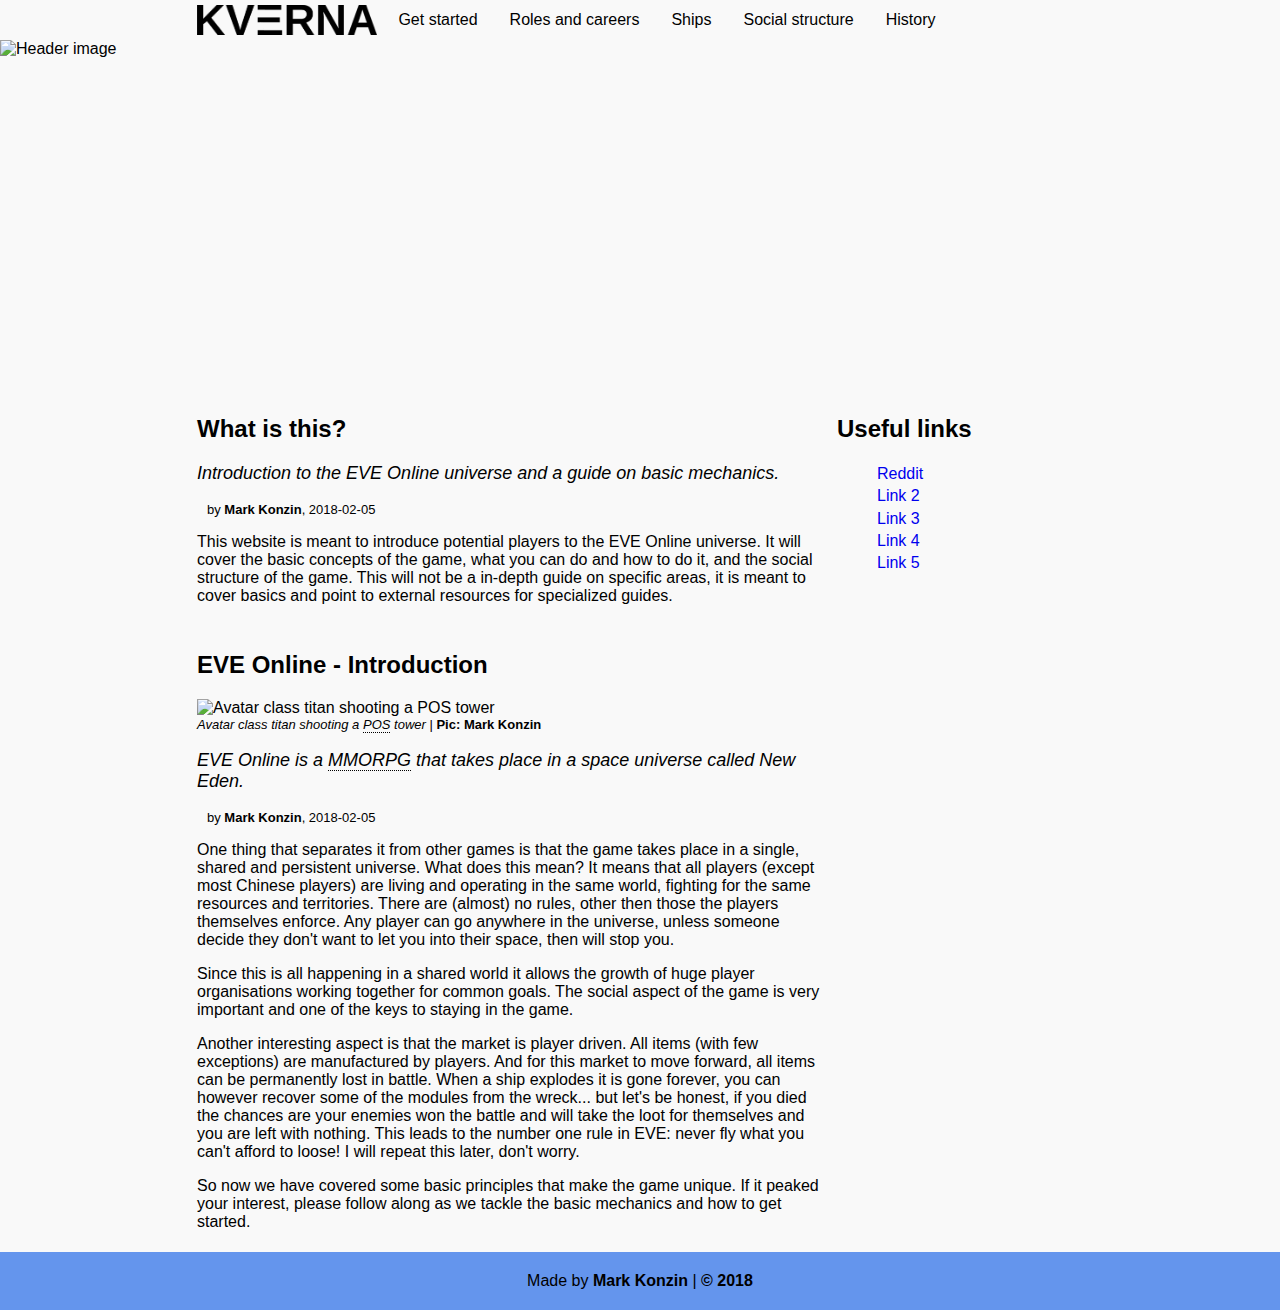
==== index.html @ a4dbe06e "Removed "last updated" date in footer." ====
<!DOCTYPE html>
<html lang="en">
<head>
    <meta charset="UTF-8">
    <meta name="viewport" content="width=device-width,initial-scale=1.0">
    <link rel="stylesheet" href="css/style.css">
    <meta name="author" content="Mark Konzin">

    <!-- Global site tag (gtag.js) - Google Analytics -->
    <script async src="https://www.googletagmanager.com/gtag/js?id=UA-113631830-1"></script>
    <script>
        window.dataLayer = window.dataLayer || [];
        function gtag(){dataLayer.push(arguments);}
        gtag('js', new Date());

        gtag('config', 'UA-113631830-1');
    </script>

    <meta name="descriptiom" content="This website is meant to introduce potential players to the EVE Online universe. It will cover the basic concepts of the game, what you can do and how to do it, and the social structure of the game.">
    <meta name="keywords" content="EVE Online, New Eden, EVE beginner guide, EVE guide, guide, MMORPG">
    <title>Kverna</title>
</head>
<body>
    <div class="grid">
        <header>
            <img src="https://i.imgur.com/E0SYa9C.png" alt="Header image">
        </header>
        <nav>
            <a href="index.html" class="activeTab"><img class="logo" src="img/logo.png" alt="Logo"></a>
            <div class="dropdown">
                <button class="dropdown-button"><img class="menu" src="img/menu-icon.png" alt="Menu"></button>
                <div class="dropdown-content">
                    <a href="#">Get started</a>
                    <a href="#">Roles and careers</a>
                    <a href="#">Ships</a>
                    <a href="#">Social structure</a>
                    <a href="#">History</a>
                </div>
            </div>
        </nav>
        <section>
            <article>
                <h2>What is this?</h2>
                <p class="ingress">Introduction to the EVE Online universe and a guide on basic mechanics.</p>
                <p class="byline">by <span class="author">Mark Konzin</span>, 2018-02-05</p>
                <p>This website is meant to introduce potential players to the EVE Online universe. It will cover the basic concepts of the game, what you can do and how to do it, and the social structure of the game. This will not be a in-depth guide on specific areas, it is meant to cover basics and point to external resources for specialized guides.</p>
            </article>
            <article>
                <h2>EVE Online - Introduction</h2>
                <div class="picture">
                    <img class="wide" src="https://i.imgur.com/LgCGklR.png" alt="Avatar class titan shooting a POS tower">
                    <p><span class="text">Avatar class titan shooting a <span class="tooltip" title="Player Owned Structure">POS</span> tower</span> | <span class="credit">Pic: Mark Konzin</span></p>
                </div>
                <p class="ingress">EVE Online is a <span class="tooltip" title="massively multiplayer online role-playing game">MMORPG</span> that takes place in a space universe called New Eden.</p>
                <p class="byline">by <span class="author">Mark Konzin</span>, 2018-02-05</p>
                <p>One thing that separates it from other games is that the game takes place in a single, shared and persistent universe. What does this mean? It means that all players (except most Chinese players) are living and operating in the same world, fighting for the same resources and territories. There are (almost) no rules, other then those the players themselves enforce. Any player can go anywhere in the universe, unless someone decide they don't want to let you into their space, then will stop you.</p>
                <p>Since this is all happening in a shared world it allows the growth of huge player organisations working together for common goals. The social aspect of the game is very important and one of the keys to staying in the game.</p>
                <p>Another interesting aspect is that the market is player driven. All items (with few exceptions) are manufactured by players. And for this market to move forward, all items can be permanently lost in battle. When a ship explodes it is gone forever, you can however recover some of the modules from the wreck... but let's be honest, if you died the chances are your enemies won the battle and will take the loot for themselves and you are left with nothing. This leads to the number one rule in EVE: never fly what you can't afford to loose! I will repeat this later, don't worry.</p>
                <p>So now we have covered some basic principles that make the game unique. If it peaked your interest, please follow along as we tackle the basic mechanics and how to get started.</p>
            </article>
        </section>
        <aside>
            <h2>Useful links</h2>
            <ul>
                <li><a href="https://www.reddit.com/r/Eve/">Reddit</a></li>
                <li><a href="#">Link 2</a></li>
                <li><a href="#">Link 3</a></li>
                <li><a href="#">Link 4</a></li>
                <li><a href="#">Link 5</a></li>
            </ul>
        </aside>
        <footer>
            Made by <b>Mark Konzin</b> | <b>© 2018</b>
        </footer>
    </div>
</body>
</html>
---- css/style.css ----
body, nav ul {
    margin: 0;
    padding: 0;
}

body {
    background-color: #f9f9f9;
    font-family: helvetica, sans-serif;
}

/*
Grid elements
 */
header {
    grid-area: header;
}

nav {
    grid-area: nav;
    align-items: center;
}

section {
    grid-area: section;
    display: grid;
    grid-template-columns: 1fr;
}

aside {
    grid-area: aside;
}

footer {
    grid-area: footer;
}

/*
################
 */

/*
Navigation bar
 */

nav img.logo {
    max-height: 30px;
    padding: 5px;
}
nav {
    height: 40px;
}

.dropdown-button {
    background-color: inherit;
    color: white;
    padding: 6px;
    font-size: 16px;
    border: none;
    cursor: pointer;
}

.dropdown {
    position: relative;
    display: inline-block;
    float: right;
}

.dropdown-content {
    display: none;
    position: absolute;
    right: 0;
    background-color: #eeeeee;
    min-width: 160px;
    z-index: 1;
}

.dropdown-content a:not(.logo) {
    color: black;
    padding: 11px 16px;
    text-decoration: none;
    display: block;
}

.dropdown-content a:hover {
    background-color: cornflowerblue;
}

.dropdown:hover .dropdown-content {
    display: block;
}

.dropdown:hover .dropdown-button {
    background-color: cornflowerblue;
}

/*
Header
 */
header img {
    width: 100%;
    height: 350px;
    object-fit: cover;
}

/*
Footer
 */
footer {
    background-color: cornflowerblue;
    clear: both;
    text-align: center;
    padding: 20px;
}

/*
Aside
 */
aside {
    padding: 5px;
}

aside ul {
    list-style: none;
    line-height: 140%;
}

aside ul li a {
    text-decoration: none;
}

/*
Article styling
 */
article {
    padding: 5px;
}

.picture .large {
    width: 100%;
    max-height: 60vh;
    object-fit: cover;
}

.picture .wide {
    width: 100%;
    max-height: 25vh;
    object-fit: cover;
}

.picture .normal {
    max-width: 100%;
    object-fit: cover;
}

.picture p {
    margin: 0;
    padding-top: 0;
    padding-left: 0;
    font-size: small;
}

.picture .text {
    font-style: italic;
}

.picture .credit {
    font-weight: bold;
}

.picture .credit a {
    text-decoration: none;
}

.ingress {
    font-size: large;
    font-style: oblique;
}

.byline {
    font-size: small;
    padding-left: 10px;
}

.byline .author {
    font-weight: bold;
}

/*
Misc
 */
.tooltip {
    border-bottom: 1px dotted;
}

/*
################
Grid layout
 */

/*
Mobile
 */
.grid {
    display: grid;
    grid-template-columns: 1fr;
    grid-template-areas:
            "nav"
            "section"
            "footer";

}

header img {
    display: none;
}

aside {
    display: none;
}

/*
Smaller screen/ tablet
 */
@media screen and (min-width: 736px) {
    .grid {
        display: grid;
        grid-template-columns: 1fr 50% 20% 1fr;
        grid-template-areas:
                "logo nav nav ."
                "header header header header"
                ". section section ."
                "footer footer footer footer";
    }

    header img {
        display: block;
    }
}

/*
Desktop
 */
@media screen and (min-width: 960px) {
    .grid {
        display: grid;
        grid-template-columns: 1fr 50% 20% 1fr;
        grid-template-areas:
                "logo nav nav ."
                "header header header header"
                ". section aside ."
                "footer footer footer footer";
    }

    header img {
        display: block;
    }

    aside {
        display: block;
    }

    /*
    Navigation bar
     */
    .dropdown-button {
        display: none;
    }
    
    .dropdown {
        float: left;
    }

    nav a {
        float: left;
        min-width: inherit;
    }

    nav a .activeTab {
        color: cornflowerblue;
    }

    .dropdown-content {
        display: block;
        position: inherit;
        min-width: inherit;
    }
}
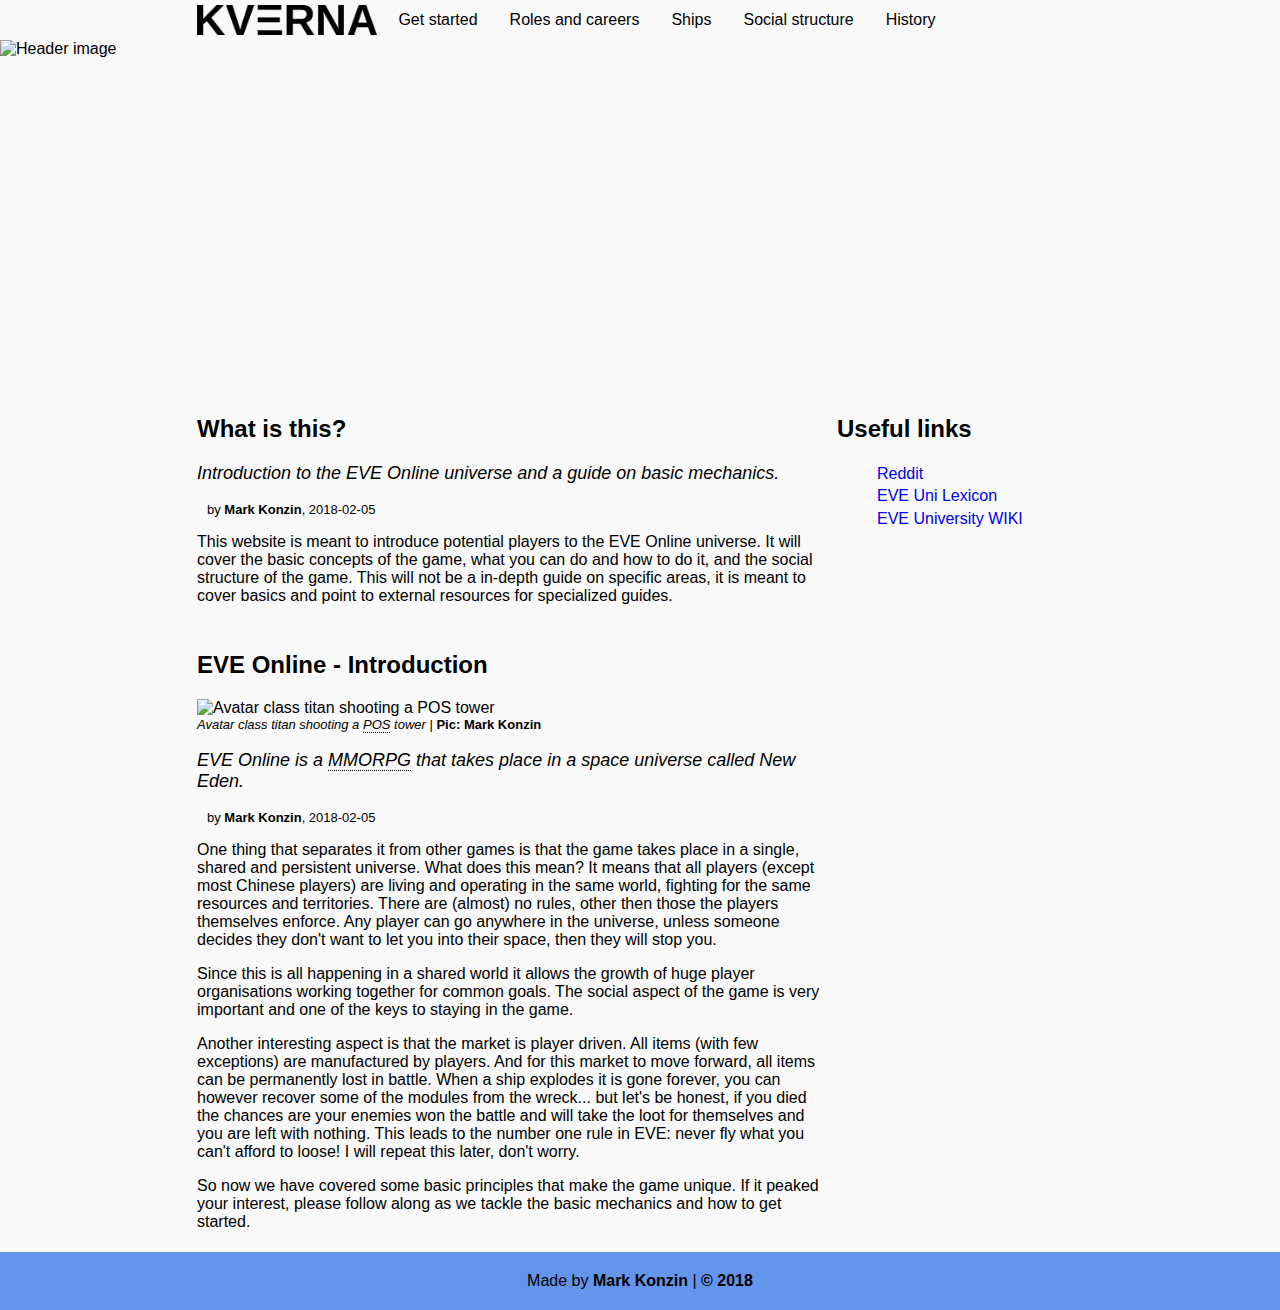
==== commit fee6c4c5: "Typo" ====
--- a/index.html
+++ b/index.html
@@ -3,7 +3,7 @@
 <head>
     <meta charset="UTF-8">
     <meta name="viewport" content="width=device-width,initial-scale=1.0">
-    <link rel="stylesheet" href="css/style.css">
+    <link rel="stylesheet" href="/css/style.css">
     <meta name="author" content="Mark Konzin">
 
     <!-- Global site tag (gtag.js) - Google Analytics -->
@@ -18,26 +18,26 @@
 
     <meta name="descriptiom" content="This website is meant to introduce potential players to the EVE Online universe. It will cover the basic concepts of the game, what you can do and how to do it, and the social structure of the game.">
     <meta name="keywords" content="EVE Online, New Eden, EVE beginner guide, EVE guide, guide, MMORPG">
-    <title>Kverna</title>
+    <title>Home | Kverna</title>
 </head>
 <body>
-    <div class="grid">
-        <header>
-            <img src="https://i.imgur.com/E0SYa9C.png" alt="Header image">
-        </header>
-        <nav>
-            <a href="index.html" class="activeTab"><img class="logo" src="img/logo.png" alt="Logo"></a>
-            <div class="dropdown">
-                <button class="dropdown-button"><img class="menu" src="img/menu-icon.png" alt="Menu"></button>
-                <div class="dropdown-content">
-                    <a href="#">Get started</a>
-                    <a href="#">Roles and careers</a>
-                    <a href="#">Ships</a>
-                    <a href="#">Social structure</a>
-                    <a href="#">History</a>
-                </div>
+<div class="grid">
+    <header>
+        <img src="https://i.imgur.com/E0SYa9C.png" alt="Header image">
+    </header>
+    <nav>
+        <a href="/" class="activeTab"><img class="logo" src="/img/logo.png" alt="Logo"></a>
+        <div class="dropdown">
+            <button class="dropdown-button"><img class="menu" src="/img/menu-icon.png" alt="Menu"></button>
+            <div class="dropdown-content">
+                <a href="/start/">Get started</a>
+                <a href="/roles/">Roles and careers</a>
+                <a href="/ships/">Ships</a>
+                <a href="/social/">Social structure</a>
+                <a href="/history/">History</a>
             </div>
-        </nav>
+        </div>
+    </nav>
         <section>
             <article>
                 <h2>What is this?</h2>
@@ -53,7 +53,7 @@
                 </div>
                 <p class="ingress">EVE Online is a <span class="tooltip" title="massively multiplayer online role-playing game">MMORPG</span> that takes place in a space universe called New Eden.</p>
                 <p class="byline">by <span class="author">Mark Konzin</span>, 2018-02-05</p>
-                <p>One thing that separates it from other games is that the game takes place in a single, shared and persistent universe. What does this mean? It means that all players (except most Chinese players) are living and operating in the same world, fighting for the same resources and territories. There are (almost) no rules, other then those the players themselves enforce. Any player can go anywhere in the universe, unless someone decide they don't want to let you into their space, then will stop you.</p>
+                <p>One thing that separates it from other games is that the game takes place in a single, shared and persistent universe. What does this mean? It means that all players (except most Chinese players) are living and operating in the same world, fighting for the same resources and territories. There are (almost) no rules, other then those the players themselves enforce. Any player can go anywhere in the universe, unless someone decides they don't want to let you into their space, then they will stop you.</p>
                 <p>Since this is all happening in a shared world it allows the growth of huge player organisations working together for common goals. The social aspect of the game is very important and one of the keys to staying in the game.</p>
                 <p>Another interesting aspect is that the market is player driven. All items (with few exceptions) are manufactured by players. And for this market to move forward, all items can be permanently lost in battle. When a ship explodes it is gone forever, you can however recover some of the modules from the wreck... but let's be honest, if you died the chances are your enemies won the battle and will take the loot for themselves and you are left with nothing. This leads to the number one rule in EVE: never fly what you can't afford to loose! I will repeat this later, don't worry.</p>
                 <p>So now we have covered some basic principles that make the game unique. If it peaked your interest, please follow along as we tackle the basic mechanics and how to get started.</p>
@@ -63,10 +63,8 @@
             <h2>Useful links</h2>
             <ul>
                 <li><a href="https://www.reddit.com/r/Eve/">Reddit</a></li>
-                <li><a href="#">Link 2</a></li>
-                <li><a href="#">Link 3</a></li>
-                <li><a href="#">Link 4</a></li>
-                <li><a href="#">Link 5</a></li>
+                <li><a href="https://wiki.eveuniversity.org/EVE_Lexicon">EVE Uni Lexicon</a></li>
+                <li><a href="https://wiki.eveuniversity.org/Main_Page">EVE University WIKI</a></li>
             </ul>
         </aside>
         <footer>
--- a/css/style.css
+++ b/css/style.css
@@ -5,7 +5,7 @@
 
 body {
     background-color: #f9f9f9;
-    font-family: helvetica, sans-serif;
+    font-family: lucida helvetica, sans-serif;
 }
 
 /*
@@ -93,6 +93,10 @@
     background-color: cornflowerblue;
 }
 
+.dropdown .activeTab {
+    background-color: cornflowerblue;
+}
+
 /*
 Header
  */
@@ -190,6 +194,21 @@
  */
 .tooltip {
     border-bottom: 1px dotted;
+}
+
+table {
+    border-collapse: collapse;
+    width: 100%;
+}
+
+td, th {
+    border: 1px solid #eeeeee;
+    text-align: left;
+    padding: 8px;
+}
+
+tr:nth-child(even) {
+    background-color: #eeeeee;
 }
 
 /*
@@ -240,7 +259,7 @@
 /*
 Desktop
  */
-@media screen and (min-width: 960px) {
+@media screen and (min-width: 1101px) {
     .grid {
         display: grid;
         grid-template-columns: 1fr 50% 20% 1fr;
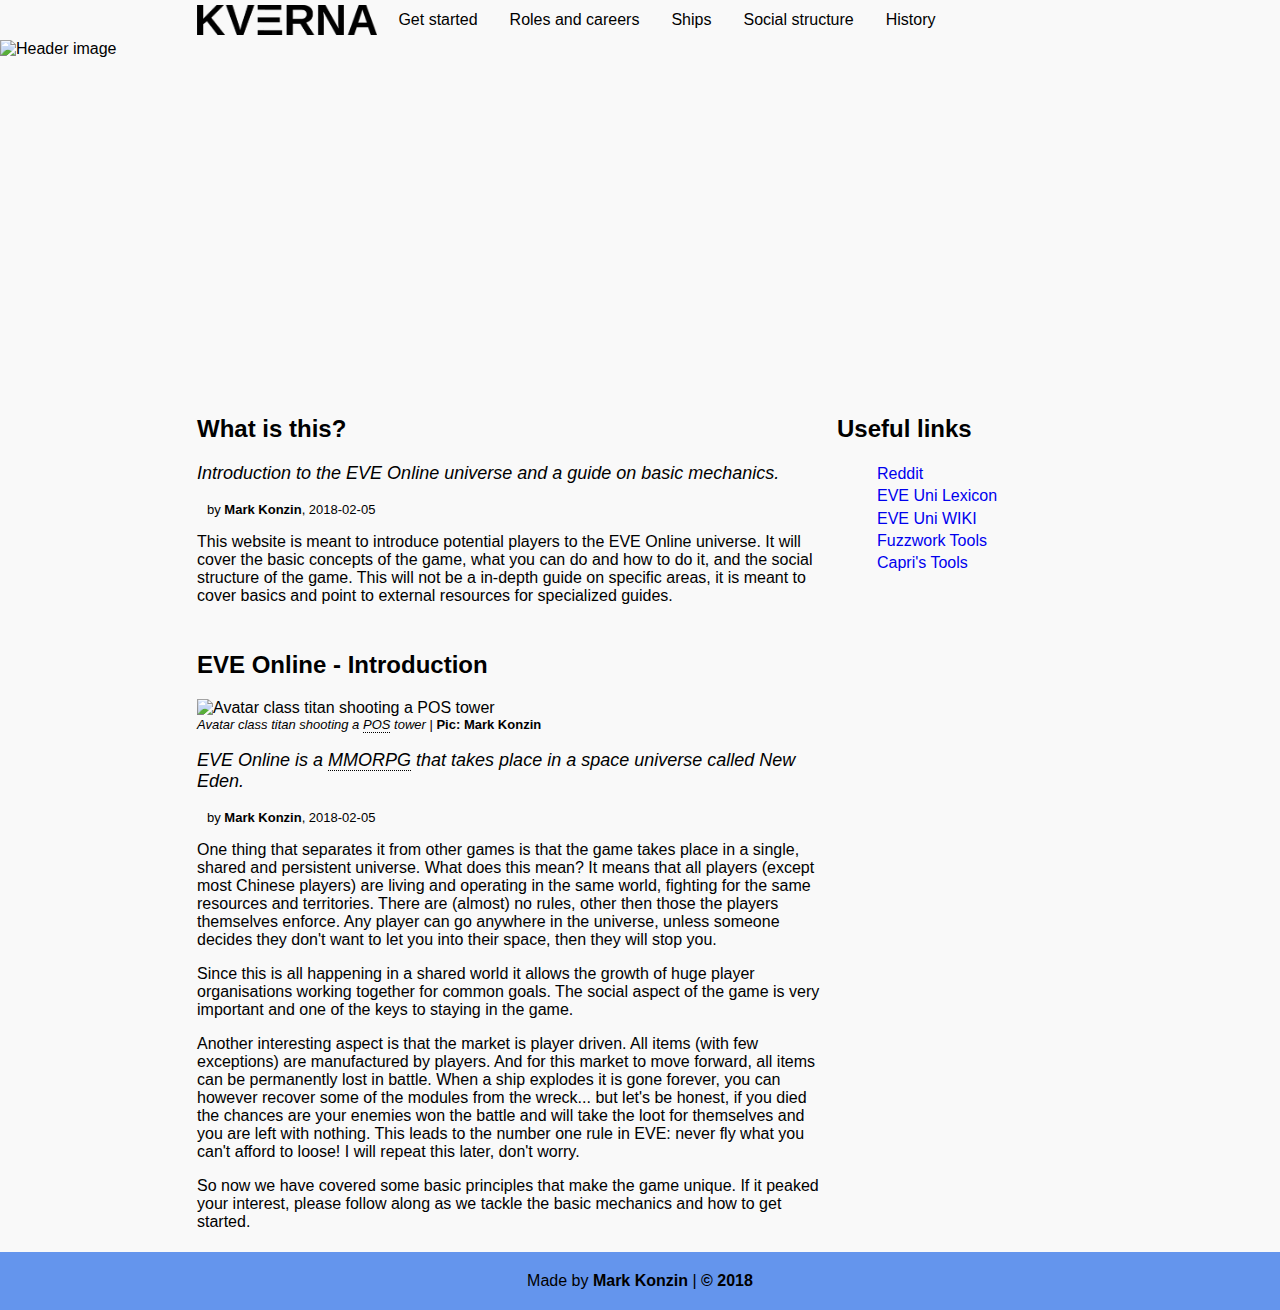
==== commit be3fd964: "Add new aside links." ====
--- a/index.html
+++ b/index.html
@@ -23,7 +23,7 @@
 <body>
 <div class="grid">
     <header>
-        <img src="https://i.imgur.com/E0SYa9C.png" alt="Header image">
+        <img src="/img/E0SYa9C.png" alt="Header image">
     </header>
     <nav>
         <a href="/" class="activeTab"><img class="logo" src="/img/logo.png" alt="Logo"></a>
@@ -48,7 +48,7 @@
             <article>
                 <h2>EVE Online - Introduction</h2>
                 <div class="picture">
-                    <img class="wide" src="https://i.imgur.com/LgCGklR.png" alt="Avatar class titan shooting a POS tower">
+                    <img class="wide" src="/img/LgCGklR.png" alt="Avatar class titan shooting a POS tower">
                     <p><span class="text">Avatar class titan shooting a <span class="tooltip" title="Player Owned Structure">POS</span> tower</span> | <span class="credit">Pic: Mark Konzin</span></p>
                 </div>
                 <p class="ingress">EVE Online is a <span class="tooltip" title="massively multiplayer online role-playing game">MMORPG</span> that takes place in a space universe called New Eden.</p>
@@ -64,7 +64,9 @@
             <ul>
                 <li><a href="https://www.reddit.com/r/Eve/">Reddit</a></li>
                 <li><a href="https://wiki.eveuniversity.org/EVE_Lexicon">EVE Uni Lexicon</a></li>
-                <li><a href="https://wiki.eveuniversity.org/Main_Page">EVE University WIKI</a></li>
+                <li><a href="https://wiki.eveuniversity.org/Main_Page">EVE Uni WIKI</a></li>
+                <li><a href="https://www.fuzzwork.co.uk/">Fuzzwork Tools</a></li>
+                <li><a href="https://skyride.org/">Capri's Tools</a></li>
             </ul>
         </aside>
         <footer>
--- a/css/style.css
+++ b/css/style.css
@@ -202,13 +202,13 @@
 }
 
 td, th {
-    border: 1px solid #eeeeee;
+    border: 1px solid #dddddd;
     text-align: left;
     padding: 8px;
 }
 
 tr:nth-child(even) {
-    background-color: #eeeeee;
+    background-color: #dddddd;
 }
 
 /*
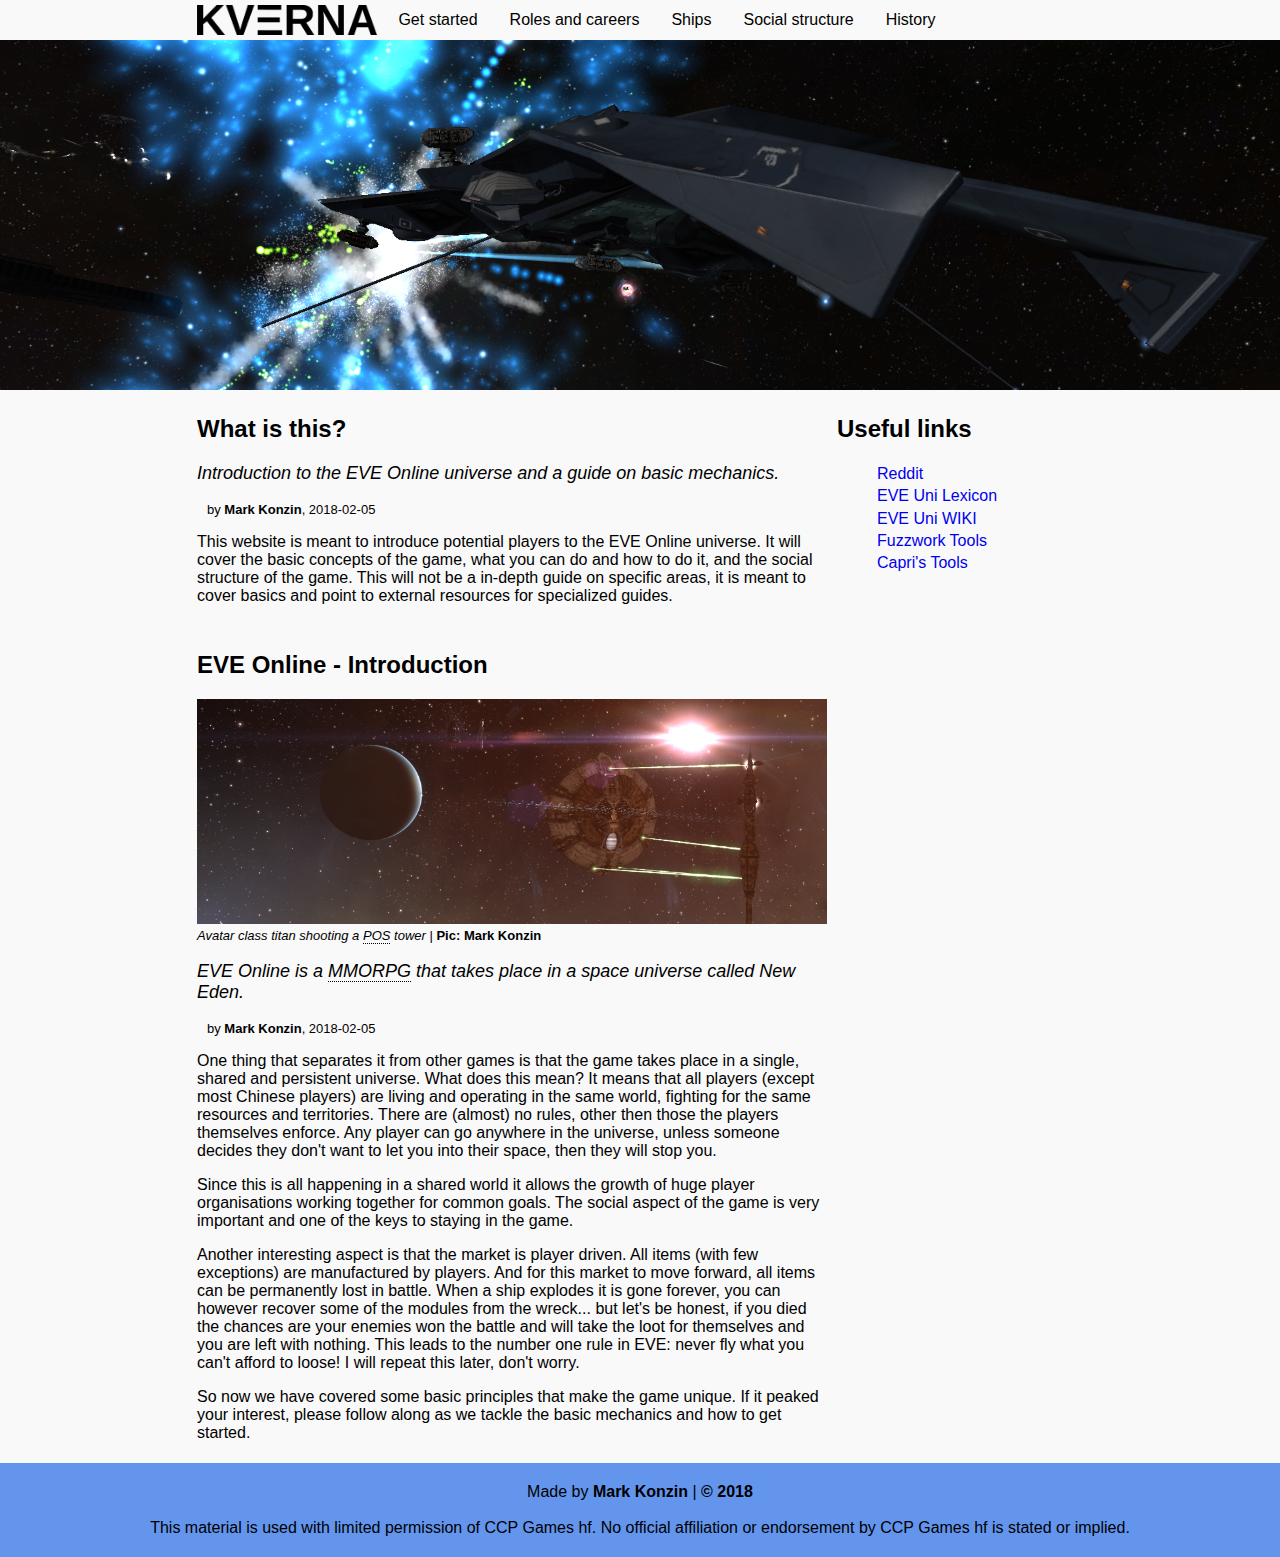
==== commit 968ff76b: "Add disclaimer to footer." ====
--- a/index.html
+++ b/index.html
@@ -16,7 +16,7 @@
         gtag('config', 'UA-113631830-1');
     </script>
 
-    <meta name="descriptiom" content="This website is meant to introduce potential players to the EVE Online universe. It will cover the basic concepts of the game, what you can do and how to do it, and the social structure of the game.">
+    <meta name="description" content="This website is meant to introduce potential players to the EVE Online universe. It will cover the basic concepts of the game, what you can do and how to do it, and the social structure of the game.">
     <meta name="keywords" content="EVE Online, New Eden, EVE beginner guide, EVE guide, guide, MMORPG">
     <title>Home | Kverna</title>
 </head>
@@ -71,6 +71,7 @@
         </aside>
         <footer>
             Made by <b>Mark Konzin</b> | <b>© 2018</b>
+            <br><br>This material is used with limited permission of CCP Games hf. No official affiliation or endorsement by CCP Games hf is stated or implied.
         </footer>
     </div>
 </body>
